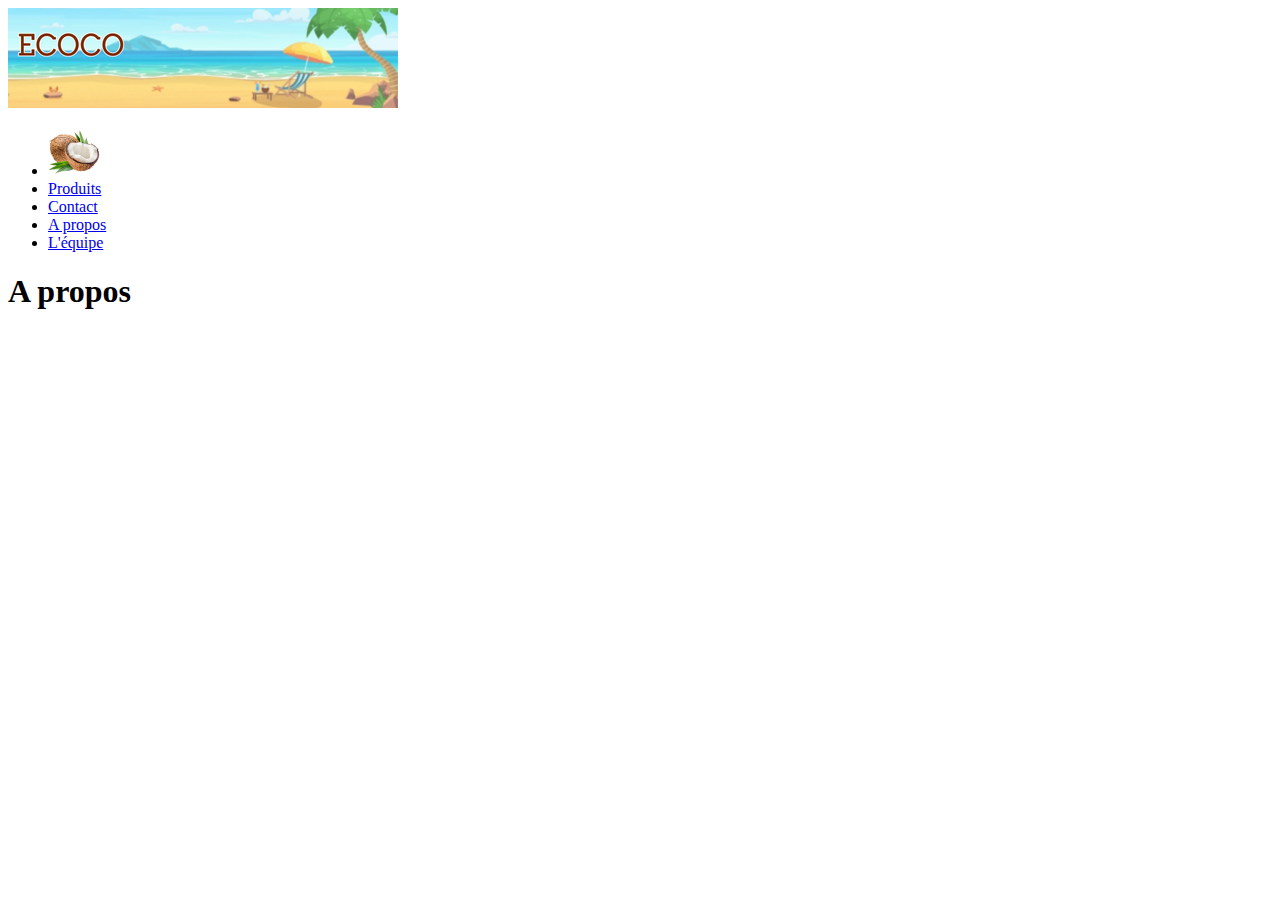
==== a propos.html @ a9511c43 "Co-authored-by: Tattanka <Tattanka@users.noreply.github.com>" ====
<!DOCTYPE html>
<html lang="fr">
  <head>
    <meta charset="UTF-8" />
    <meta name="viewport" content="width=device-width, initial-scale=1.0" />
    <title>ECOCO</title>
  </head>
  <body>
    <img class="bandeau" src="img/banniere.png" alt="Bannière"> 
    <ul class="menu">
      <li>
          <a href="accueil.html"><img src="img/coco.png" alt="Image noix de coco" id="logo"></a>
      </li>
      <li>
          <a href="produits.html">Produits</a>
      </li>
      <li>
          <a href="contact.html">Contact</a>
      </li>
      <li>
        <a href="a propos.html">A propos</a>
    </li>
    <li>
      <a href="equipe.html">L'équipe</a>
  </li>
  </ul>

    <h1>A propos</h1>
    








  </body>
</html>
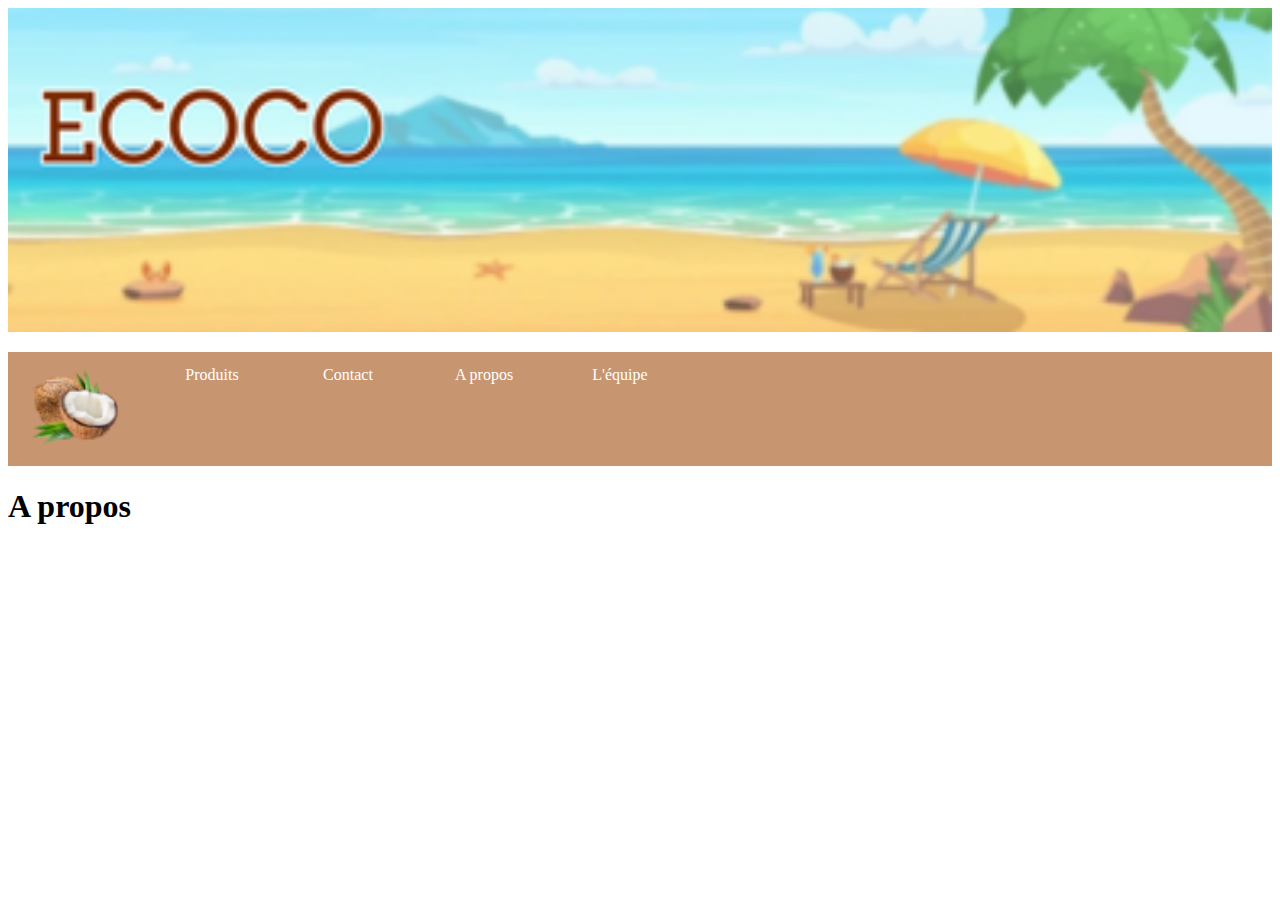
==== commit e5eabc55: "za" ====
--- a/a propos.html
+++ b/a propos.html
@@ -3,37 +3,31 @@
   <head>
     <meta charset="UTF-8" />
     <meta name="viewport" content="width=device-width, initial-scale=1.0" />
+    <link href="style.css" rel="stylesheet" />
     <title>ECOCO</title>
   </head>
   <body>
-    <img class="bandeau" src="img/banniere.png" alt="Bannière"> 
+    <img class="bandeau" src="img/banniere.png" alt="Bannière" />
     <ul class="menu">
       <li>
-          <a href="accueil.html"><img src="img/coco.png" alt="Image noix de coco" id="logo"></a>
+        <a href="accueil.html"
+          ><img src="img/coco.png" alt="Image noix de coco" id="logo"
+        /></a>
       </li>
       <li>
-          <a href="produits.html">Produits</a>
+        <a href="produits.html">Produits</a>
       </li>
       <li>
-          <a href="contact.html">Contact</a>
+        <a href="contact.html">Contact</a>
       </li>
       <li>
         <a href="a propos.html">A propos</a>
-    </li>
-    <li>
-      <a href="equipe.html">L'équipe</a>
-  </li>
-  </ul>
+      </li>
+      <li>
+        <a href="equipe.html">L'équipe</a>
+      </li>
+    </ul>
 
     <h1>A propos</h1>
-    
-
-
-
-
-
-
-
-
   </body>
 </html>
--- a/style.css
+++ b/style.css
@@ -0,0 +1,39 @@
+
+
+.bandeau {
+    width: 100%;
+    margin:0;
+    padding:0;
+    background-size: cover; /* version standardisée */
+  }
+
+  #logo{
+    width : 75%;
+    height : 75%;
+  }
+  
+  .menu {
+    display: flex;              /* Transformation en flexbox */
+    padding:0;                  /* Suppression des marges internes */
+    background-color: #c79670;     /* Ajout de la couleur d'arrière-plan */
+}
+.menu li {
+    list-style-type: none ;       /* Suppression des puces */
+}
+  
+.menu a {
+    display:block;                /* Transformation en block */
+    min-width: 120px;             /* Largeur minimale des liens */
+}
+.menu a {
+    display:block;                /* Transformation en block */
+    min-width: 120px;             /* Largeur minimale des liens */   
+    margin: 0.5rem;               /* Marges externes (1 valeurs = 4 directions) */
+    padding: 0.4rem 0;            /* Marges internes (2 valeurs = haut/bas et gauche/droite)*/
+    text-align: center;           /* Centrage du texte */   
+                                   /* Couleur d'arrière-plan */
+    color: #fff;                  /* Couleur du texte */
+    text-decoration: none;        /* Suppression du soulignement */
+                                   /* Arrondis des bordures */
+}
+
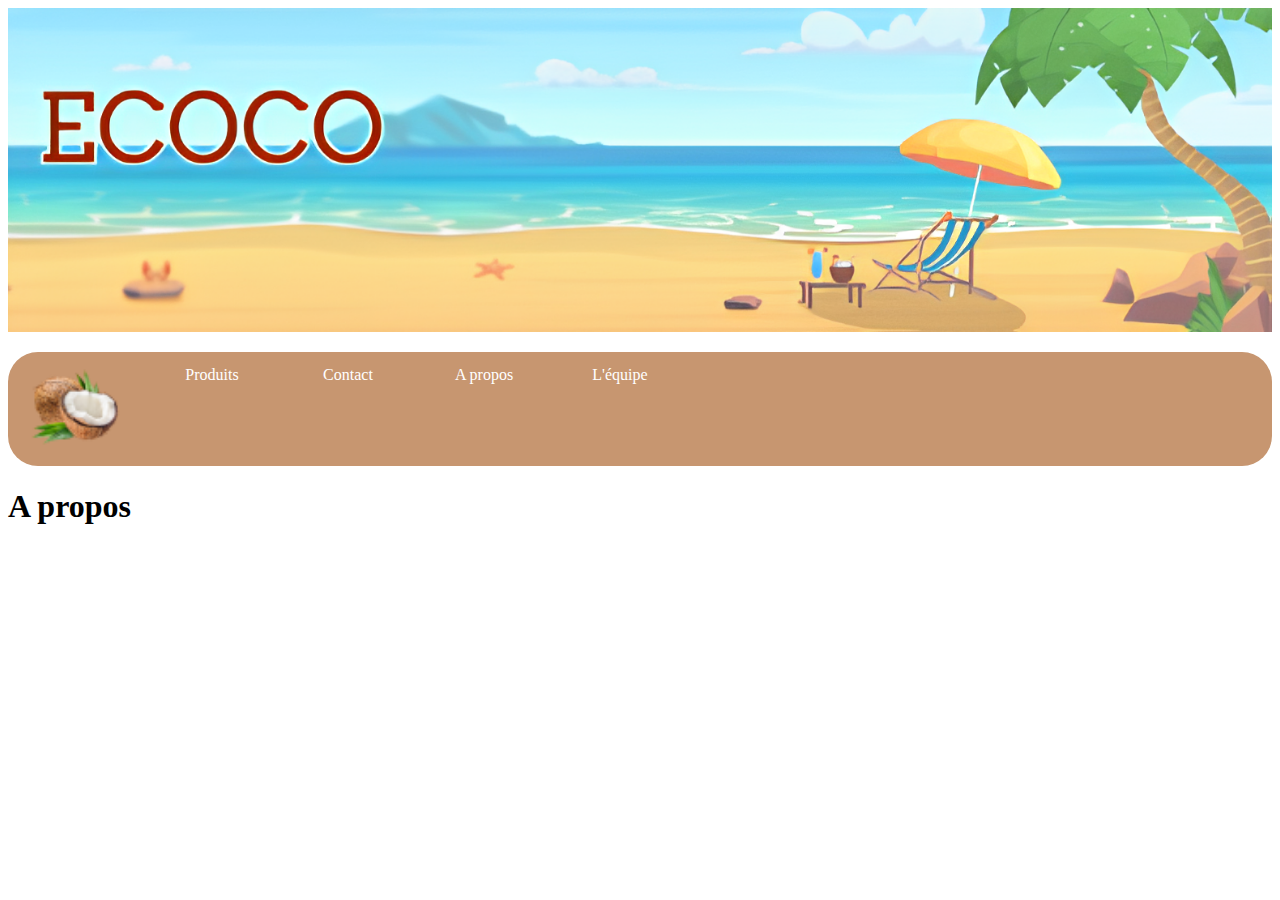
==== commit 1ff3e8ea: "Co-authored-by: Tattanka <Tattanka@users.noreply.github.com>" ====
--- a/a propos.html
+++ b/a propos.html
@@ -3,31 +3,38 @@
   <head>
     <meta charset="UTF-8" />
     <meta name="viewport" content="width=device-width, initial-scale=1.0" />
-    <link href="style.css" rel="stylesheet" />
+    <link href="style.css" rel="stylesheet">
     <title>ECOCO</title>
   </head>
   <body>
-    <img class="bandeau" src="img/banniere.png" alt="Bannière" />
+    <img class="bandeau" src="img/banniere_V2.png" alt="Bannière"> 
     <ul class="menu">
       <li>
-        <a href="accueil.html"
-          ><img src="img/coco.png" alt="Image noix de coco" id="logo"
-        /></a>
+          <a href="index.html"><img src="img/coco.png" alt="Image noix de coco" id="logo"></a>
       </li>
       <li>
-        <a href="produits.html">Produits</a>
+          <a href="produits.html">Produits</a>
       </li>
       <li>
-        <a href="contact.html">Contact</a>
+          <a href="contact.html">Contact</a>
       </li>
       <li>
         <a href="a propos.html">A propos</a>
-      </li>
-      <li>
-        <a href="equipe.html">L'équipe</a>
-      </li>
-    </ul>
+    </li>
+    <li>
+      <a href="equipe.html">L'équipe</a>
+  </li>
+  </ul>
 
     <h1>A propos</h1>
+    
+
+
+
+
+
+
+
+
   </body>
 </html>
--- a/style.css
+++ b/style.css
@@ -16,24 +16,32 @@
     display: flex;              /* Transformation en flexbox */
     padding:0;                  /* Suppression des marges internes */
     background-color: #c79670;     /* Ajout de la couleur d'arrière-plan */
+    border-radius: 30px;
 }
 .menu li {
     list-style-type: none ;       /* Suppression des puces */
 }
   
+              
+
 .menu a {
-    display:block;                /* Transformation en block */
-    min-width: 120px;             /* Largeur minimale des liens */
-}
-.menu a {
+                  
+    min-width: 120px;  
     display:block;                /* Transformation en block */
     min-width: 120px;             /* Largeur minimale des liens */   
     margin: 0.5rem;               /* Marges externes (1 valeurs = 4 directions) */
     padding: 0.4rem 0;            /* Marges internes (2 valeurs = haut/bas et gauche/droite)*/
     text-align: center;           /* Centrage du texte */   
-                                   /* Couleur d'arrière-plan */
+                                   
+                                   
     color: #fff;                  /* Couleur du texte */
     text-decoration: none;        /* Suppression du soulignement */
-                                   /* Arrondis des bordures */
+                                   
 }
 
+.produit {
+  display: flex;  
+  background-color: #c79670; 
+  
+
+}